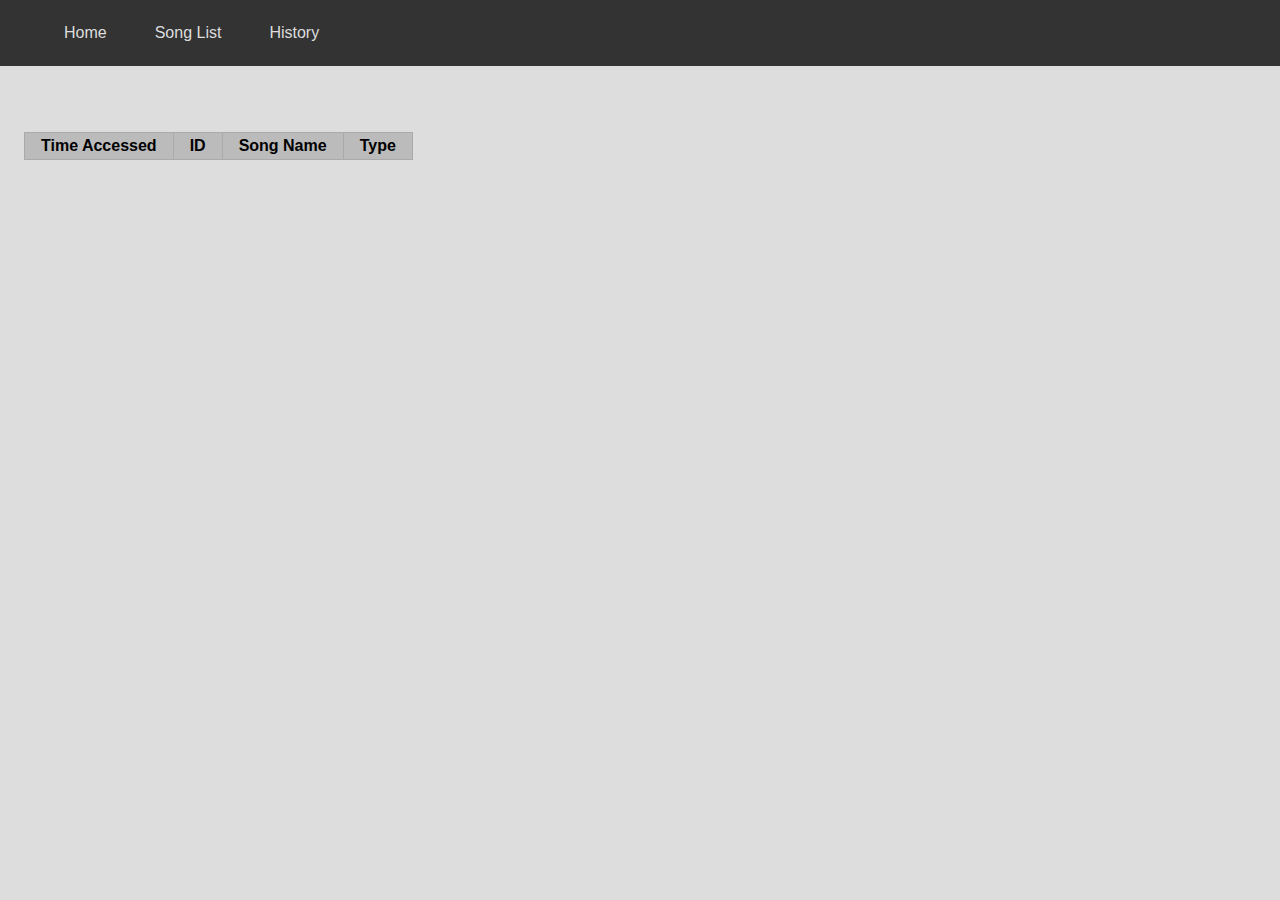
==== history.html @ 36f49ea0 "Cleaned up loop code, added starter code for history" ====
<!DOCTYPE html>
<html>

<head>
  <title>Music Player</title>
  <link rel="stylesheet" href="songList.css">
</head>

<body>

<script src="data.js"></script>
<script src="sorttable.js"></script>

<nav class="navbar">
  <a href="index.html">Home</a>
  <a href="songList.html">Song List</a>
  <a href="history.html">History</a>
</nav>

<div class="info-text container2">
  <text></text>
</div>
<br/>

<table id="historyTable" class="searchable sortable" >
  <thead>
    <tr>
        <th>Time Accessed</th>
        <th>ID</th>
        <th>Song Name</th>
        <th>Type</th>
    </tr>
  </thead>
  <tbody>
  </tbody>
</table>
<script src="history.js"></script>
</body>

</html>
---- songList.css ----
body {
  margin: 0;
  padding: 0;
  font-family: sans-serif; /* Changed to sans-serif to match the main page */
  width: 100%;
  height: 100%;
  background-color: #DDD; /* Added background color */
}

.navbar {
  display: flex;
  justify-content: left;
  background-color: #333;
  padding: 8px 40px;
}

.navbar a {
  color: #ddd;
  padding: 16px 24px;
  text-decoration: none;
  text-align: center;
}
.info-text {
  padding: 24px; /* Consistent padding */
  background-color: #DDD; /* Added background color */
  font-size: 20px;
}

table {
  border-collapse: collapse;
  margin: 0 24px 24px 24px; /* Add horizontal padding */
}

th, td {
  text-align: left; /* Align text to the left */
  border: 1px solid #AAA; /* Lighten border color for a softer look */
  padding: 4px 16px; /* Increase padding for a better look */
  font-size: 16px; /* Adjust font size for consistency */
}

thead {
  background-color: #BBB; /* Header background */
}

tbody tr:nth-child(odd) {
  background: #EEE; /* Alternating row colors for better readability */
}

tbody tr:nth-child(even) {
  background: #DDD;
}

.container2 {
  display: grid;
  grid-template-columns: 2fr 2fr;
}
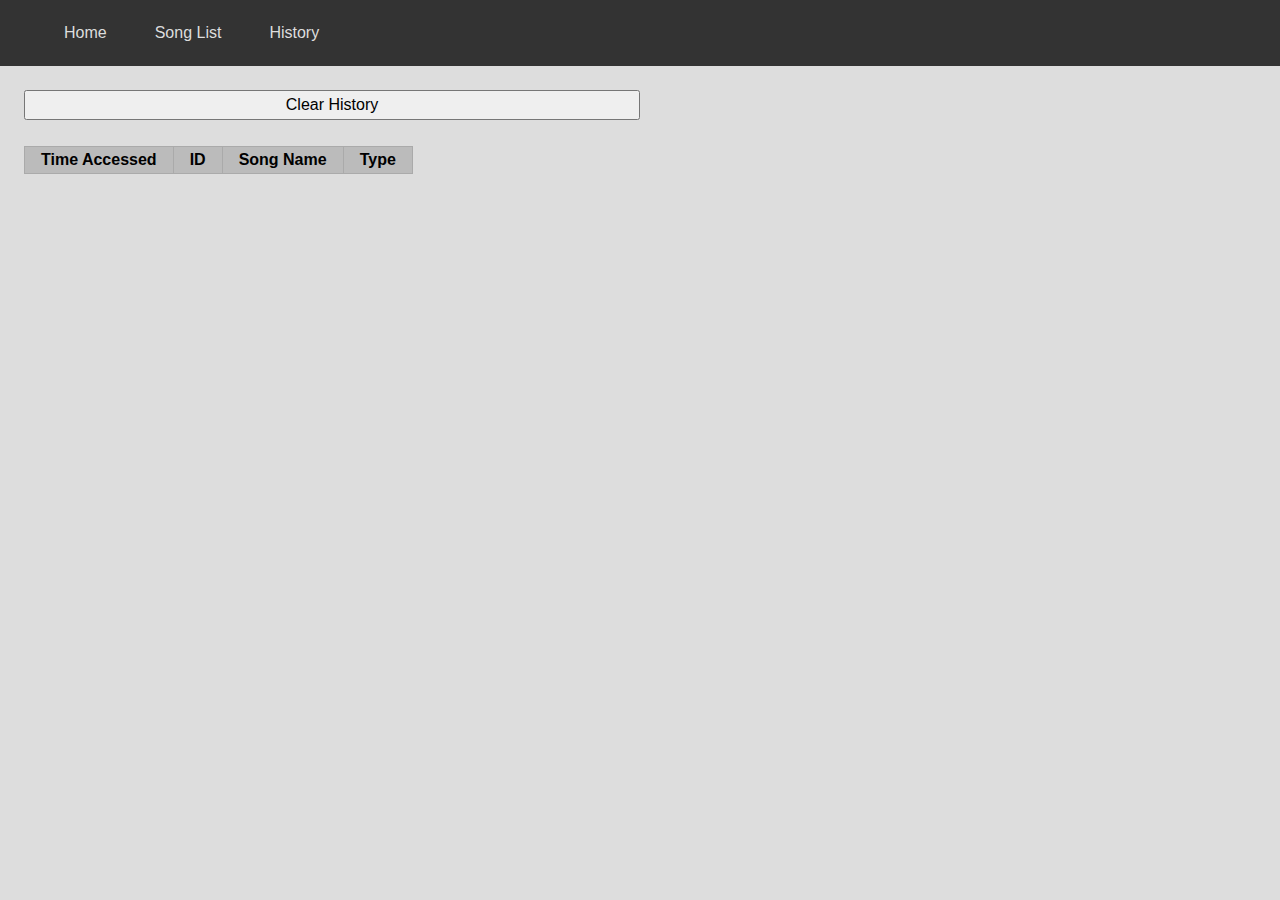
==== commit f91e84b5: "Added a "Clear History" button without CSS" ====
--- a/history.html
+++ b/history.html
@@ -4,12 +4,12 @@
 <head>
   <title>Music Player</title>
   <link rel="stylesheet" href="songList.css">
+  <link rel="stylesheet" href="history.css">
 </head>
 
 <body>
 
 <script src="data.js"></script>
-<script src="sorttable.js"></script>
 
 <nav class="navbar">
   <a href="index.html">Home</a>
@@ -18,6 +18,7 @@
 </nav>
 
 <div class="info-text container2">
+  <button onclick="clearHistory()">Clear History</button>
   <text></text>
 </div>
 <br/>
--- a/history.css
+++ b/history.css
@@ -0,0 +1,60 @@
+body {
+    margin: 0;
+    padding: 0;
+    font-family: sans-serif; /* Changed to sans-serif to match the main page */
+    width: 100%;
+    height: 100%;
+    background-color: #DDD; /* Added background color */
+  }
+  
+  .navbar {
+    display: flex;
+    justify-content: left;
+    background-color: #333;
+    padding: 8px 40px;
+  }
+  
+  .navbar a {
+    color: #ddd;
+    padding: 16px 24px;
+    text-decoration: none;
+    text-align: center;
+  }
+  
+  table {
+    border-collapse: collapse;
+    margin: 0 0 0 24px; /* Add horizontal padding */
+  }
+  
+  th, td {
+    text-align: left; /* Align text to the left */
+    border: 1px solid #AAA; /* Lighten border color for a softer look */
+    padding: 4px 16px; /* Increase padding for a better look */
+    font-size: 16px; /* Adjust font size for consistency */
+  }
+  
+  thead {
+    background-color: #BBB; /* Header background */
+  }
+  
+  tbody tr:nth-child(odd) {
+    background: #EEE; /* Alternating row colors for better readability */
+  }
+  
+  tbody tr:nth-child(even) {
+    background: #DDD;
+  }
+  
+  .container2 {
+    display: grid;
+    grid-template-columns: 2fr 2fr;
+    margin: 0px;
+    padding: 24px 24px 8px 24px;
+  }
+
+  button {
+    font-size: 16px;
+    padding: 4px;
+    
+  }
+  